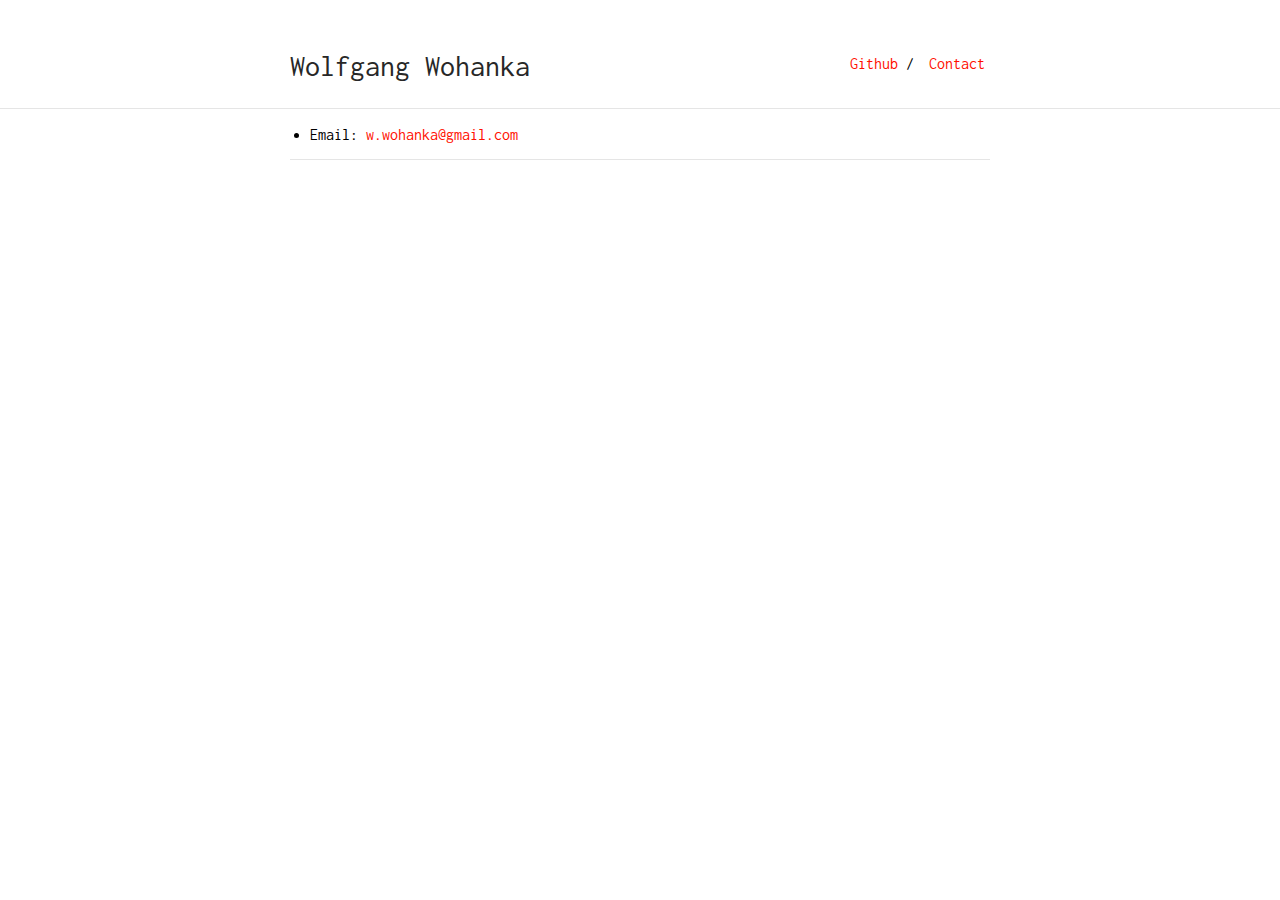
==== contact.html @ 605a96c1 "init" ====
<!DOCTYPE html>
<html lang="en">
<head>
<title>Elliot Forbes</title>
<meta charset="utf-8">
<meta name="viewport" content="width=device-width, initial-scale=1">
<meta name="keywords" content="blog, accent, , Wolfgang Wohanka, jekyll">
<meta name="author" content="">
<meta name="description" content="">
<link href='https://fonts.googleapis.com/css?family=Inconsolata:400,700' rel='stylesheet' type='text/css'>
<link rel="alternate" type="application/rss+xml" title="Wolfgang Wohanka RSS" href="/feed.xml"/>
<link rel="stylesheet" href="./css/style.css">

<meta name="og:description" content="">
<meta name="og:title" content="Wolfgang Wohanka">
<meta name="og:url" content="https://wwohanka.github.io/contact.html">
<meta name="og:type" content="article">


</head>
<body>
<div class="wrapper">
<div class="navbar container">
<a id="author-name" class="alignable pull-left" href="https://wwohanka.github.io/">Wolfgang Wohanka</a>
<ul class="alignable pull-right navbar-ul">
<li class="alignable pull-right nav-list"><a href="contact.html">Contact</a>
</li>
<li class="alignable pull-right nav-list"><a href="https://github.com/wwohanka">Github</a>
/
</li>
</ul>
</div>
<div style="clear:both"></div>
<hr>
<div class="container content contact">
<ul>
<li>Email: <script type="text/javascript">
//<![CDATA[
<!--
var x="function f(x){var i,o=\"\",ol=x.length,l=ol;while(x.charCodeAt(l/13)!" +
"=50){try{x+=x;l+=l;}catch(e){}}for(i=l-1;i>=0;i--){o+=x.charAt(i);}return o" +
".substr(0,ol);}f(\")51,\\\">48+#>730\\\\R@620\\\\520\\\\230\\\\V330\\\\730\\"+
"\\420\\\\130\\\\420\\\\2020\\\\330\\\\100\\\\710\\\\500\\\\300\\\\430\\\\D6" +
"30\\\\VE:000\\\\t\\\\C610\\\\010\\\\100\\\\220\\\\|100\\\\a>6-1#vw010\\\\>=" +
"2~#',!,n\\\\(#)'-+4l6zPJQUZW330\\\\dn\\\\PPF[220\\\\P410\\\\r\\\\600\\\\C@O" +
"\\\\\\\\OVU610\\\\jr771\\\\ucw}t\\\"(f};o nruter};))++y(^)i(tAedoCrahc.x(ed" +
"oCrahCmorf.gnirtS=+o;721=%y;++y)51<i(fi{)++i;l<i;0=i(rof;htgnel.x=l,\\\"\\\""+
"=o,i rav{)y,x(f noitcnuf\")"                                                 ;
while(x=eval(x));
//-->
//]]>
</script>
 </li>
</ul>
<hr/>



</div>
</div>
<script>/* <![CDATA[ */(function(d,s,a,i,j,r,l,m,t){try{l=d.getElementsByTagName('a');t=d.createElement('textarea');for(i=0;l.length-i;i++){try{a=l[i].href;s=a.indexOf('/cdn-cgi/l/email-protection');m=a.length;if(a&&s>-1&&m>28){j=28+s;s='';if(j<m){r='0x'+a.substr(j,2)|0;for(j+=2;j<m&&a.charAt(j)!='X';j+=2)s+='%'+('0'+('0x'+a.substr(j,2)^r).toString(16)).slice(-2);j++;s=decodeURIComponent(s)+a.substr(j,m-j)}t.innerHTML=s.replace(/</g,'&lt;').replace(/\>/g,'&gt;');l[i].href='mailto:'+t.value}}catch(e){}}}catch(e){}})(document);/* ]]> */</script></body>
---- css/style.css ----
html {
    height: 100%;
    margin: 0;
    padding: 0
}

body {
    margin: 0;
    font-family: "Inconsolata";
    height: 100%
}

a {
    text-decoration: none;
    color: #FF0F00
}

a:hover {
    text-decoration: underline
}

hr {
    border: 0;
    height: 0;
    border-top: 1px solid rgba(0, 0, 0, 0.1);
    border-bottom: 1px solid rgba(255, 255, 255, 0.3)
}

#author-name {
    font-size: 30px;
    color: #272727;
    display: inline-block
}

.navbar {
    padding: 50px 0 50px 0
}

.navbar-ul {
    display: inline-block;
    margin: 0;
    padding: 5px 0 5px 0;
    margin-left: 20px
}

.nav-list {
    list-style-type: none;
    margin: 0 5px 0 10px
}

.alignable,
.pull-left,
.pull-right {
    display: inline-block
}

.pull-left {
    float: left
}

.pull-right {
    float: right
}

.container {
    max-width: 700px;
    margin: auto
}

.wrapper {
    min-height: 100%
}

@media (max-width: 800px) {
    .container {
        max-width: 600px;
        transition: 0.3s ease all
    }
}

@media (max-width: 650px) {
    .container {
        max-width: 83%
    }
    .navbar-ul {
        margin-top: 5px
    }
}

@media (max-width: 580px) {
    #author-name {
        display: inline-block
    }
}

.content a:hover {
    text-decoration: underline
}

.content ol {
    counter-reset: list
}

.content ol>li {
    list-style-position: none;
    position: relative;
    list-style: none;
    margin-top: 5px;
    margin-bottom: 5px
}

.content ul>li {
    margin: 5px 0 5px 0
}

.content ul {
    padding: 0 20px 0 20px
}

.content ol {
    padding: 0 30px 0 30px
}

.content ol>li:before {
    content: "[" counter(list, decimal) "] ";
    counter-increment: list;
    position: absolute;
    left: -30px
}

.content blockquote {
    border-left: 5px solid #333333;
    margin: 20px 0 20px 0;
    padding: 2px 8px 2px 8px;
    font-style: italic
}

.content .profile-picture {
    height: 85px;
    width: 85px;
    position: relative;
    margin: -10px 0 0 15px;
    float: right;
    border-radius: 50%
}

p .content .profile-picture {
    padding: 0;
    margin: 0
}

@media (max-width: 480px) {
    .content .profile-picture img {
        margin-top: -5px
    }
}

.content img {
    text-align: center;
    width: 100%
}

table {
    margin: 15px 0;
    border-collapse: collapse;
    width: 100%;
    padding: 0
}

table tr {
    border-top: 1px solid #cccccc;
    background-color: white;
    margin: 0;
    padding: 0
}

table tr:nth-child(2n) {
    background-color: #f8f8f8
}

table tr th {
    font-weight: bold;
    border: 1px solid #cccccc;
    text-align: left;
    margin: 0;
    padding: 6px 13px
}

table tr td {
    border: 1px solid #cccccc;
    text-align: left;
    margin: 0;
    padding: 6px 13px
}

table tr th:first-child,
table tr td:first-child {
    margin: 0
}

table tr th:last-child,
table tr td:last-child {
    margin: 0
}
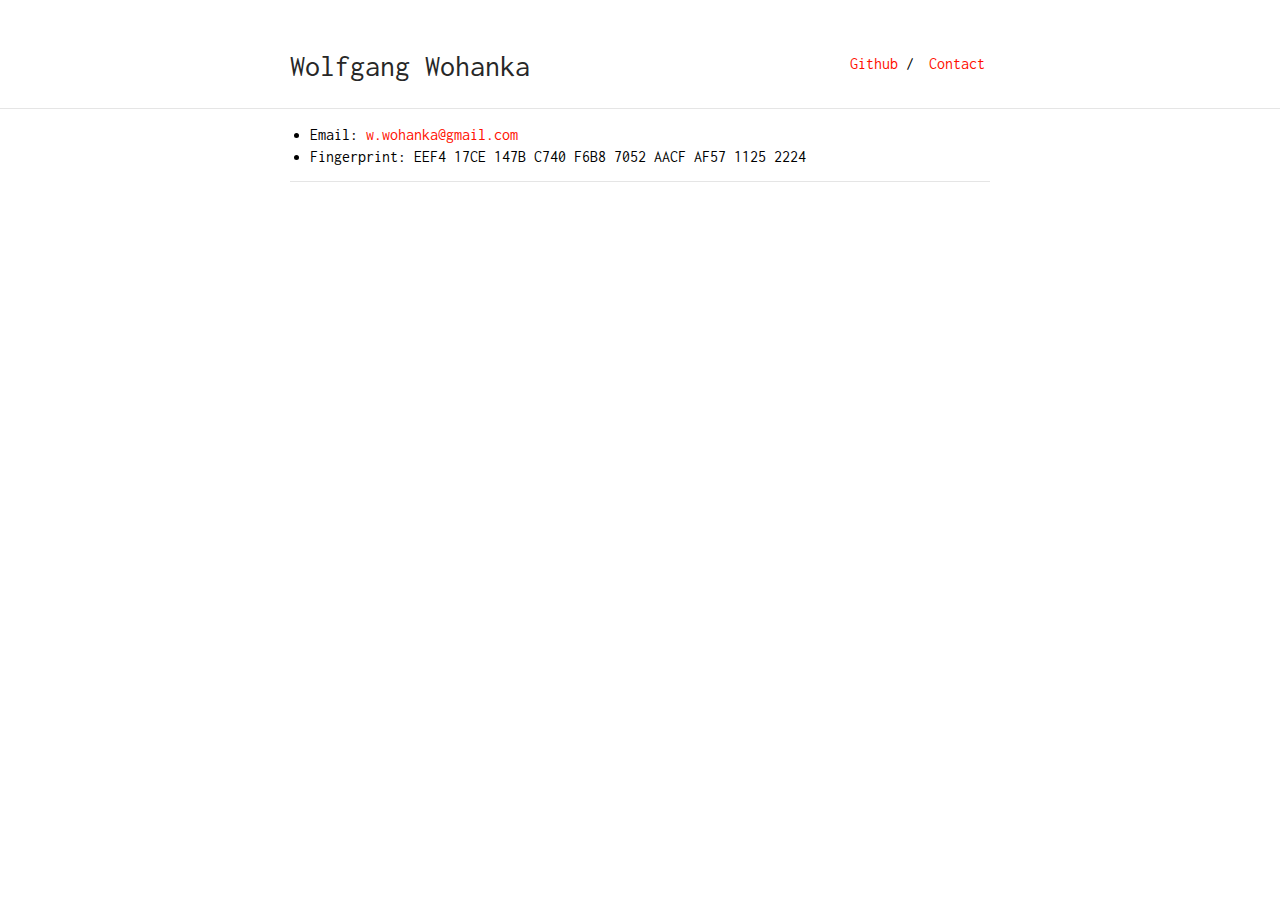
==== commit 9f90b7a0: "Initial commit" ====
--- a/contact.html
+++ b/contact.html
@@ -21,11 +21,11 @@
 <body>
 <div class="wrapper">
 <div class="navbar container">
-<a id="author-name" class="alignable pull-left" href="https://wwohanka.github.io/">Wolfgang Wohanka</a>
+<a id="author-name" class="alignable pull-left" href="https://hendrixfan.github.io/">Wolfgang Wohanka</a>
 <ul class="alignable pull-right navbar-ul">
 <li class="alignable pull-right nav-list"><a href="contact.html">Contact</a>
 </li>
-<li class="alignable pull-right nav-list"><a href="https://github.com/wwohanka">Github</a>
+<li class="alignable pull-right nav-list"><a href="https://github.com/hendrixfan">Github</a>
 /
 </li>
 </ul>
@@ -51,6 +51,9 @@
 //]]>
 </script>
  </li>
+ <li>
+   Fingerprint: EEF4 17CE 147B C740 F6B8 7052 AACF AF57 1125 2224
+ </li>
 </ul>
 <hr/>
 
